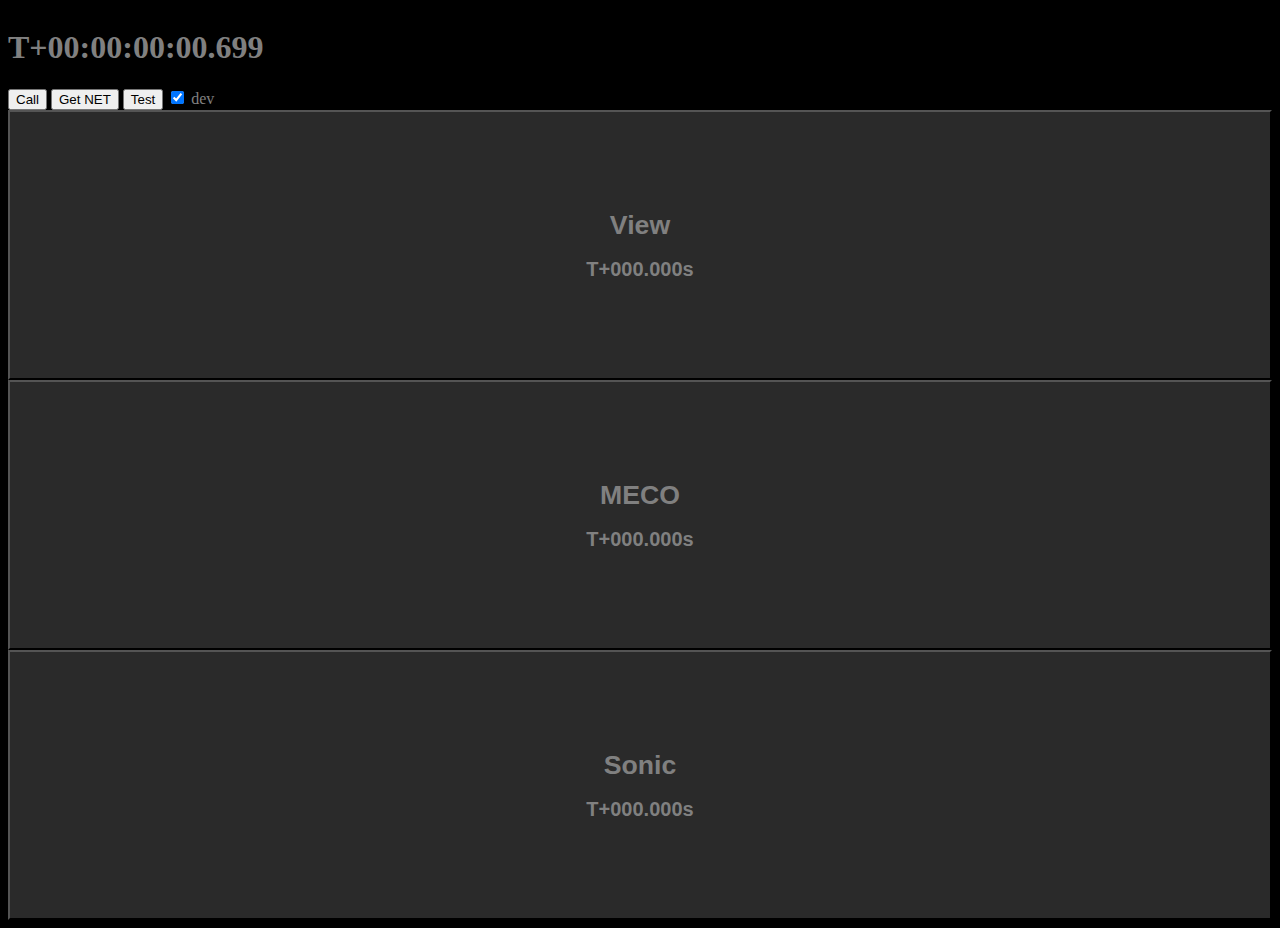
==== mobile.html @ 2116156c "Add files via upload" ====
<!DOCTYPE html>
<html>

<head>
  <meta charset="utf-8">
  <meta name="viewport" content="width=device-width">
  <title>Launch Events</title>
  <link href="mobile.css" rel="stylesheet" type="text/css" />
</head>

<body>
  <div class="countdown">
    <h1 id="count">T-</h1>
    <h1 id="days">00</h1>
    <h1>:</h1>
    <h1 id="hours">00</h1>
    <h1>:</h1>
    <h1 id="minutes">00</h1>
    <h1>:</h1>
    <h1 id="seconds">00.000</h1>
  </div>

  <button onclick="call()">Call</button>
  <button onclick="getNet()">Get NET</button>
  <button onclick="test()">Test</button>
  <input type="checkbox" id="devMode" checked>
  <label for="modeCheck">dev</label>
  <br>
  <button class="eventBtn" id="viewBtn" onclick="timestamp(this)">
    <h1>View</h1>
    <h2>T+000.000s</h2>
    <p></p>
  </button>
  <br>
  <button class="eventBtn" id="mecoBtn" onclick="timestamp(this)">
    <h1>MECO</h1>
    <h2>T+000.000s</h2>
    <p></p>
  </button>
  <br>
  <button class="eventBtn" id="sonicBtn" onclick="timestamp(this)">
    <h1>Sonic</h1>
    <h2>T+000.000s</h2>
    <p></p>
  </button>
  <script src="mobile.js"></script>
</body>

</html>
---- mobile.css ----
html {
    background-color: black;
    color: gray;
}

.countdown {
    display: flex;
}

.eventBtn {
    width: 100%;
    height: 30vh;
    color: inherit;
    background-color: rgb(42, 42, 42);
}
.eventBtn:hover {
    background-color: rgb(24, 24, 24);
}
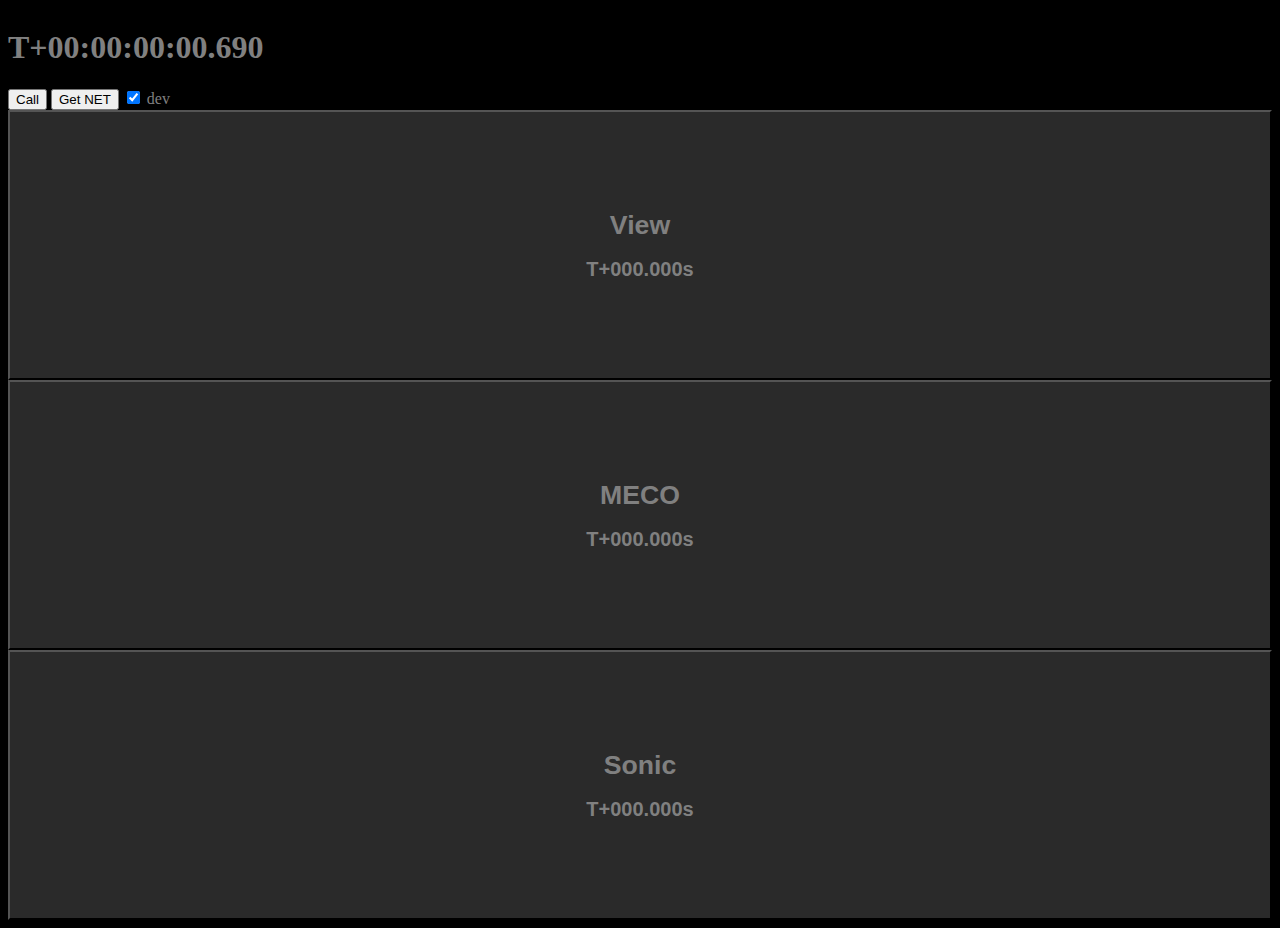
==== commit efddf7db: "Update mobile.html" ====
--- a/mobile.html
+++ b/mobile.html
@@ -22,7 +22,6 @@
 
   <button onclick="call()">Call</button>
   <button onclick="getNet()">Get NET</button>
-  <button onclick="test()">Test</button>
   <input type="checkbox" id="devMode" checked>
   <label for="modeCheck">dev</label>
   <br>
@@ -46,4 +45,4 @@
   <script src="mobile.js"></script>
 </body>
 
-</html>+</html>
